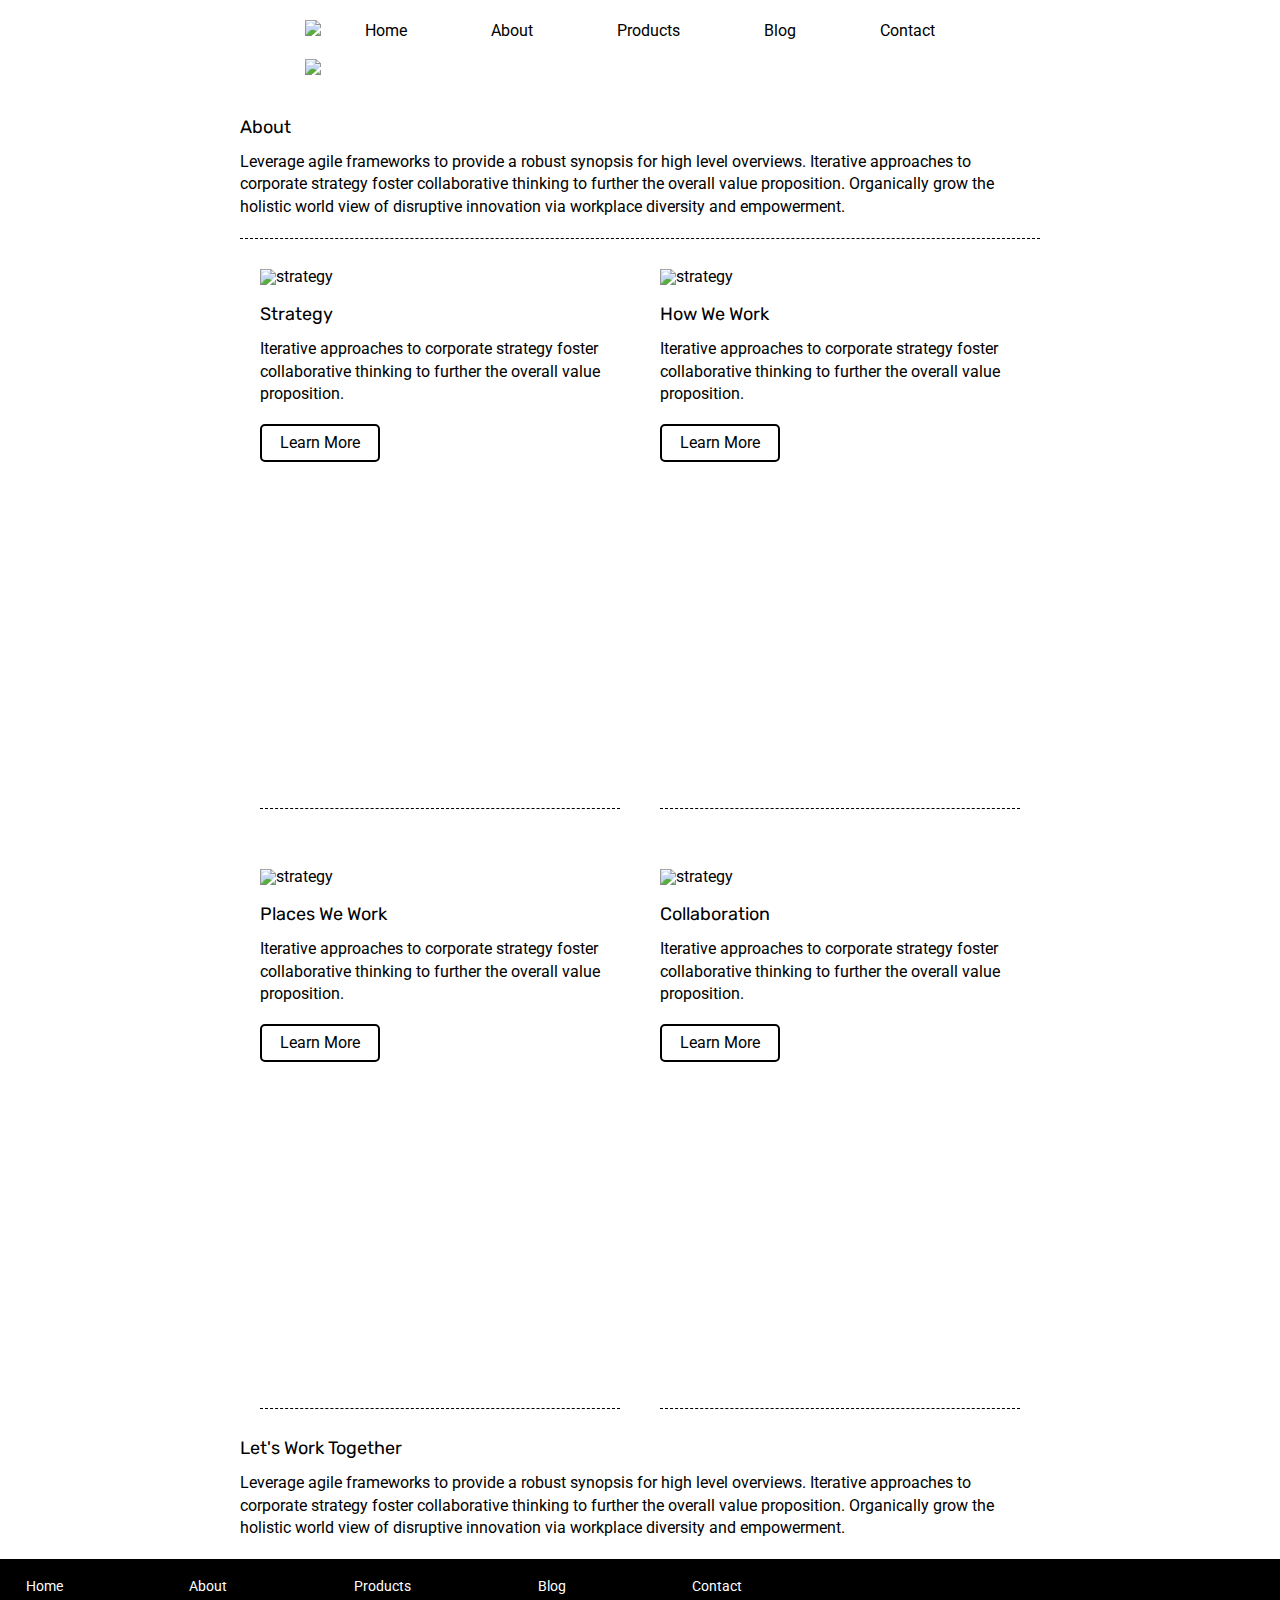
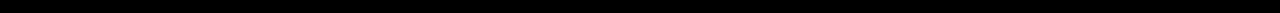
==== about.html @ 774a8530 "About Page" ====
<!doctype html>

<html lang="en">
<head>
  <meta charset="utf-8">

  <title>Sprint Challenge - About</title>

  <link href="https://fonts.googleapis.com/css?family=Roboto|Rubik" rel="stylesheet">
  <link rel="stylesheet" href="css/index.css">

</head>

<body>
  <div class="headernav">
    <header>
        <nav>
            <div class="mainheader">
            <img src="img/lambda-black.png" />
            <a href="index.html">Home</a>
            <a href="#">About</a>
            <a href="#">Products</a>
            <a href="#">Blog</a>
            <a href="#">Contact</a>
            </div>
            <div class="headerimg">
            <img src="img/jumbo-about.png" />
            </div>
        </nav>
    </header>
    </div>
    <div class="container about-page">
    <section id="top-about-section"> 
    <h2>About</h2>

    <p>Leverage agile frameworks to provide a robust synopsis for high level overviews. Iterative approaches to corporate strategy foster collaborative thinking to further the overall value proposition. Organically grow the holistic world view of disruptive innovation via workplace diversity and empowerment.</p>
    </section>

    <div class="about-columns">
    <div class="strategy">
    <img src="img/about-plan.png" alt="strategy">
    
    <h2>Strategy</h2>
    
    <p>Iterative approaches to corporate strategy foster collaborative thinking to further the overall value proposition.</p>

    <a href="#">Learn More</a>
    </div>
    
    <div class="how-we-work">
    <img src="img/about-working.png" alt="strategy">
   


    <h2>How We Work</h2>
    
    <p>Iterative approaches to corporate strategy foster collaborative thinking to further the overall value proposition.</p>

    <a href="#">Learn More</a>
    </div>  

    <div class="places-we-work">
    <img src="img/about-office.png" alt="strategy">
    
    <h2>Places We Work</h2>

    <p>Iterative approaches to corporate strategy foster collaborative thinking to further the overall value proposition.</p>

    <a href="#">Learn More</a>
    </div>

    <div class="collaboration">
    <img src="img/about-meeting.png" alt="strategy">
    
    <h2>Collaboration</h2>
    
    <p>Iterative approaches to corporate strategy foster collaborative thinking to further the overall value proposition.</p>

    <a href="#">Learn More</a>
    </div>
  </div>
    <section id="bottom-about-section"> 
    <h2>Let's Work Together</h2>

    <p>Leverage agile frameworks to provide a robust synopsis for high level overviews. Iterative approaches to corporate strategy foster collaborative thinking to further the overall value proposition. Organically grow the holistic world view of disruptive innovation via workplace diversity and empowerment.</p>
    </section>
    </div>    
      <footer>
        <nav>
          <a href="index.html">Home</a>
          <a href="#">About</a>
          <a href="#">Products</a>
          <a href="#">Blog</a>
          <a href="#">Contact</a>
        </nav>
      </footer>
    </div><!-- container -->        
</body>
</html>
---- css/index.css ----
/* http://meyerweb.com/eric/tools/css/reset/ 
   v2.0 | 20110126
   License: none (public domain)
*/

html, body, div, span, applet, object, iframe,
h1, h2, h3, h4, h5, h6, p, blockquote, pre,
a, abbr, acronym, address, big, cite, code,
del, dfn, em, img, ins, kbd, q, s, samp,
small, strike, strong, sub, sup, tt, var,
b, u, i, center,
dl, dt, dd, ol, ul, li,
fieldset, form, label, legend,
table, caption, tbody, tfoot, thead, tr, th, td,
article, aside, canvas, details, embed, 
figure, figcaption, footer, header, hgroup, 
menu, nav, output, ruby, section, summary,
time, mark, audio, video {
	margin: 0;
	padding: 0;
	border: 0;
	font-size: 100%;
	font: inherit;
	vertical-align: baseline;
}
/* HTML5 display-role reset for older browsers */
article, aside, details, figcaption, figure, 
footer, header, hgroup, menu, nav, section {
	display: block;
}
body {
	line-height: 1;
}
ol, ul {
	list-style: none;
}
blockquote, q {
	quotes: none;
}
blockquote:before, blockquote:after,
q:before, q:after {
	content: '';
	content: none;
}
table {
	border-collapse: collapse;
	border-spacing: 0;
}

* {
    box-sizing: border-box;
}

html, body {
    height: 100%;
    font-family: 'Roboto', sans-serif;
}

h1, h2, h3, h4, h5 {
    font-size: 18px;
    margin-bottom: 15px;
    font-family: 'Rubik', sans-serif;
}

p {
    line-height: 1.4;
}

.container {
    width: 800px;
    margin: 0 auto;
}

.headernav{
    display:flex;
    flex-wrap:wrap;
    justify-content:space-evenly;
    align-items:flex-end;
    padding:20px 0;
}

.headernav a{
    text-decoration:none;
    color:black;
    padding:0 40px;
}

.headerimg{
    padding:20px 0;
}

.top-content {
    display: flex;
    flex-wrap: wrap;
    justify-content: space-evenly;
    margin-bottom: 20px;
    border-bottom: 1px dashed black;
}

.top-content .text-container {
    width: 48%;
    padding: 0 1%;
    padding-bottom: 20px;  
}

.middle-content {
    margin-bottom: 20px;
    border-bottom: 1px dashed black;
}

.middle-content h2 {
    padding: 0 2%;
    margin-bottom: 0;
}

.middle-content .boxes {
    display: flex;
    flex-wrap: wrap;
    justify-content: space-evenly;
}

.middle-content .boxes .box{
    width: 12.5%;
    height: 100px;
    background: black;
    margin: 20px 2.5%;
    color: white;
    display: flex;
    align-items: center;
    justify-content: center;
}

.box1{
    width: 12.5%;
    height: 100px;
    background: teal;
    margin: 20px 2.5%;
    color: white;
    display: flex;
    align-items: center;
    justify-content: center;
}

.box2{
    width: 12.5%;
    height: 100px;
    background: gold;
    margin: 20px 2.5%;
    color: white;
    display: flex;
    align-items: center;
    justify-content: center;
}

.box3{
    width: 12.5%;
    height: 100px;
    background: cadetblue;
    margin: 20px 2.5%;
    color: white;
    display: flex;
    align-items: center;
    justify-content: center;
}

.box4{
    width: 12.5%;
    height: 100px;
    background: coral;
    margin: 20px 2.5%;
    color: white;
    display: flex;
    align-items: center;
    justify-content: center;
}

.box5{
    width: 12.5%;
    height: 100px;
    background: crimson;
    margin: 20px 2.5%;
    color: white;
    display: flex;
    align-items: center;
    justify-content: center;
}

.box6{
    width: 12.5%;
    height: 100px;
    background: forestgreen;
    margin: 20px 2.5%;
    color: white;
    display: flex;
    align-items: center;
    justify-content: center;
}

.box7{
width: 12.5%;
height: 100px;
background: darkorchid;
margin: 20px 2.5%;
color: white;
display: flex;
align-items: center;
justify-content: center;
}

.box8{
    width: 12.5%;
    height: 100px;
    background: hotpink;
    margin: 20px 2.5%;
    color: white;
    display: flex;
    align-items: center;
    justify-content: center;
}

.box9{
    width: 12.5%;
    height: 100px;
    background: indigo;
    margin: 20px 2.5%;
    color: white;
    display: flex;
    align-items: center;
    justify-content: center;
}

.box10{
width: 12.5%;
height: 100px;
background: dodgerblue;
margin: 20px 2.5%;
color: white;
display: flex;
align-items: center;
justify-content: center;
}

.bottom-content {
    display: flex;
    margin: 0 2% 20px;
    justify-content: space-around;
    border-bottom:none;
}

.bottom-content .text-container {
    padding-right: 4%;
}

.bottom-content .text-container:last-child {
    padding-right: 0;
}

footer {
    width: 100%;
    background: black;
}

footer nav {
    width: 60%;
    display: flex;
    justify-content: space-between;
    align-items: center;
    padding: 20px 2%;
    font-size: 14px;
}

footer nav a {
    color: white;
    text-decoration: none;
}

/* about.html specific */

.container about-page{
    width:100%;
}

section{
    padding: 0 0 20px 0;
    border-bottom: 1px dashed black;
}

#bottom-about-section{
    border-bottom:none;
}

.about-columns {
    display: flex;
    flex-wrap: wrap;
    justify-content: space-around;
}

.about-columns a{
    color: black;
    text-decoration: none;
    background-color: white;
    border: 2px solid black;
    border-radius: 5px;
    padding: 2% 5%;
    margin: 20px 0;
}

.about-columns p{
    margin-bottom: 30px;
}

.about-columns img{
    padding-bottom: 20px;
}

.strategy, .how-we-work, .places-we-work, .collaboration{
    width: 45%;
    height: 60vh;
    border-bottom: 1px dashed black;
    margin: 30px 20px;
}
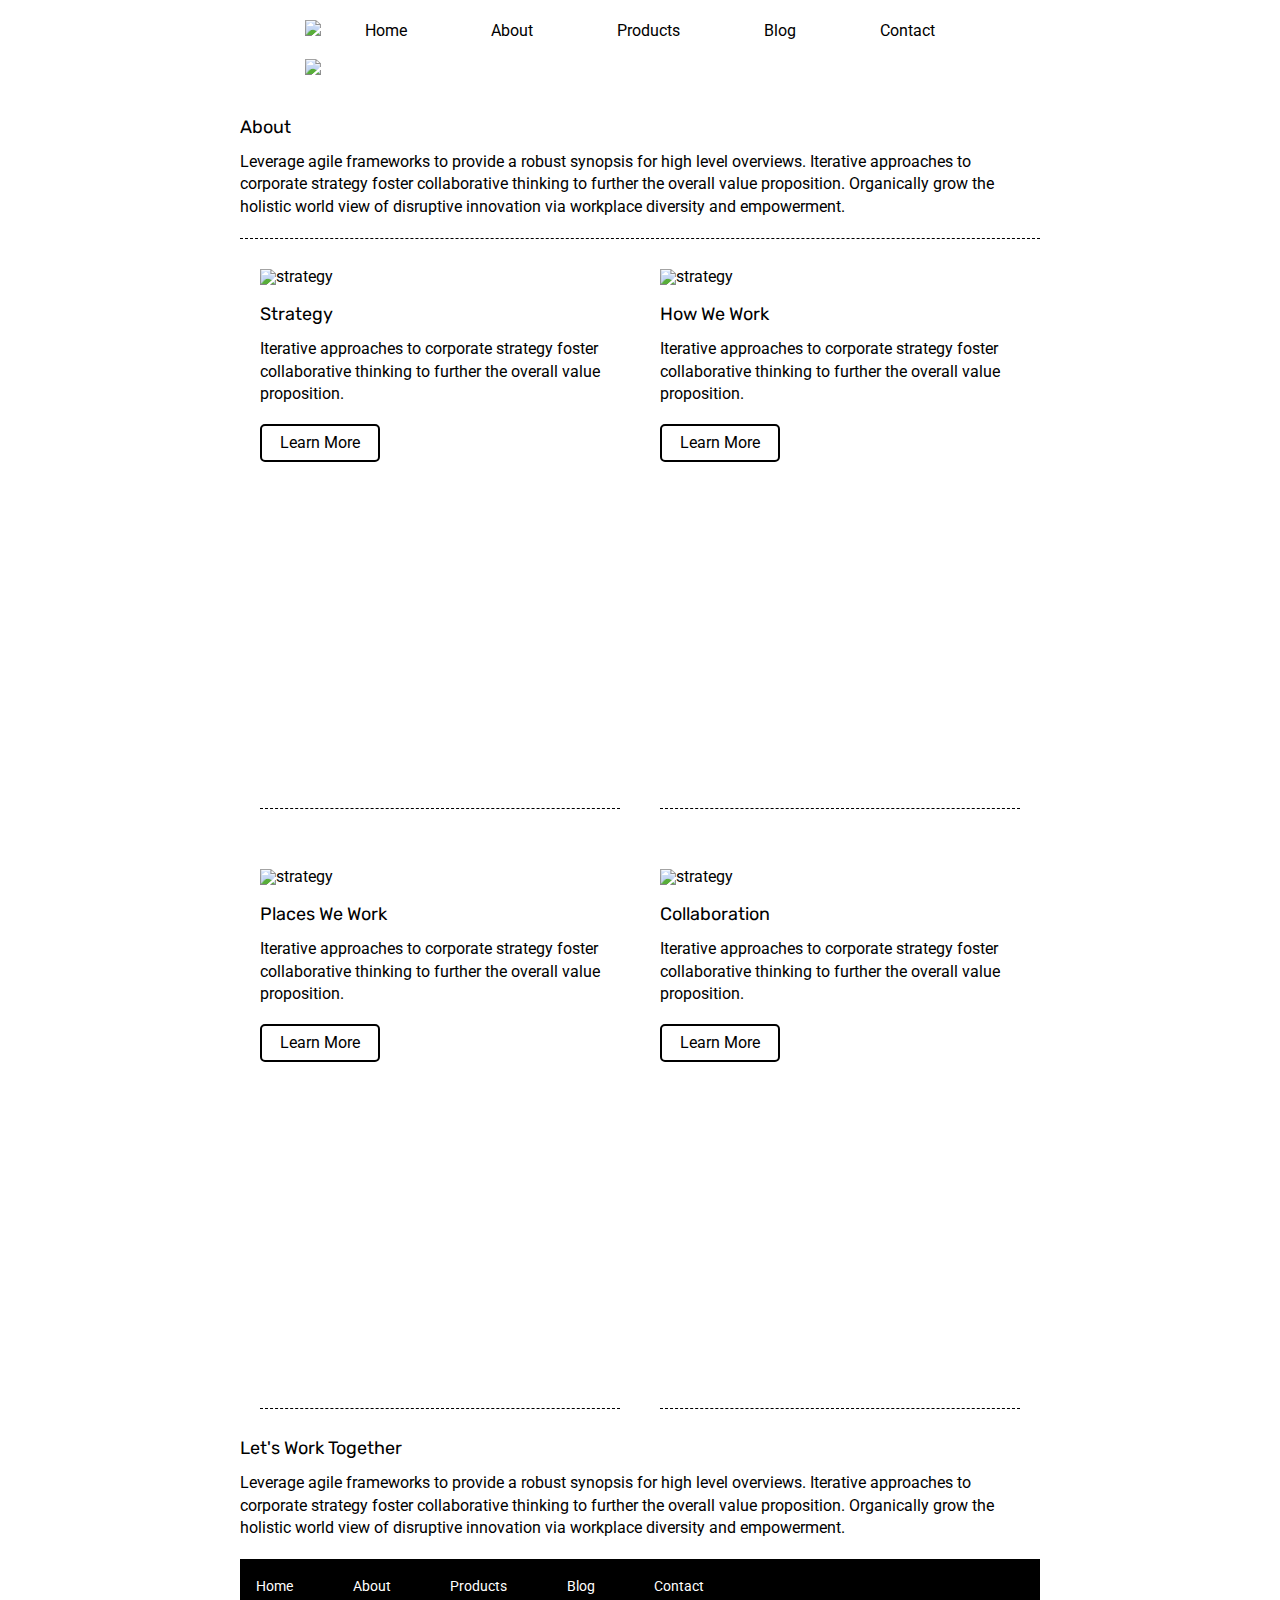
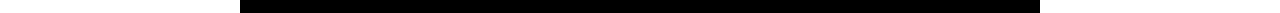
==== commit 78431aa0: "Removed Extra </div> above the about page footer!" ====
--- a/about.html
+++ b/about.html
@@ -84,7 +84,7 @@
 
     <p>Leverage agile frameworks to provide a robust synopsis for high level overviews. Iterative approaches to corporate strategy foster collaborative thinking to further the overall value proposition. Organically grow the holistic world view of disruptive innovation via workplace diversity and empowerment.</p>
     </section>
-    </div>    
+       
       <footer>
         <nav>
           <a href="index.html">Home</a>
--- a/css/index.css
+++ b/css/index.css
@@ -24,6 +24,44 @@
 	vertical-align: baseline;
 }
 /* HTML5 display-role reset for older browsers */
+
+/* Fun with Animation Fade-In and Fade-Out */
+
+@keyframes fadein {
+    from { opacity: 0; }
+    to   { opacity: 1; }
+}
+
+@-moz-keyframes fadein {
+    from { opacity: 0; }
+    to   { opacity: 1; }
+}
+
+@-webkit-keyframes fadein {
+    from { opacity: 0; }
+    to   { opacity: 1; }
+}
+
+@-ms-keyframes fadein {
+    from { opacity: 0; }
+    to   { opacity: 1; }
+}
+
+@-o-keyframes fadein {
+    from { opacity: 0; }
+    to   { opacity: 1; }
+}
+
+/* END OF Fun with Animation Fade-In and Fade-Out */
+
+*{
+    -webkit-animation: fadein 3s;
+    -moz-animation: fadein 3s;
+    -ms-animation: fadein 3s;
+    -o-animation: fadein 3s;
+    animation: fadein 3s;
+}
+
 article, aside, details, figcaption, figure, 
 footer, header, hgroup, menu, nav, section {
 	display: block;
